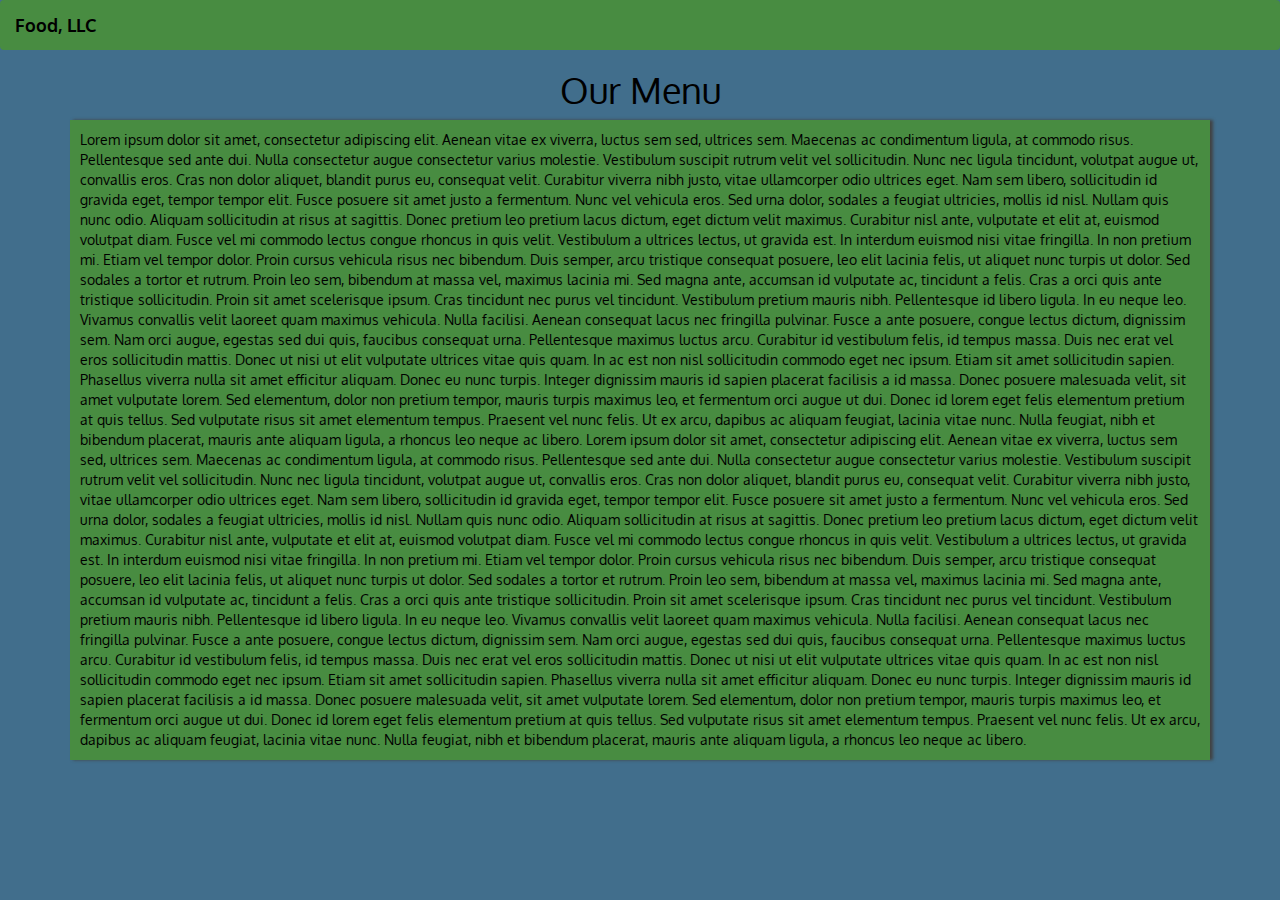
==== module3-solution/index.html @ 0911733d "Module 3 Solved" ====
<!doctype html>
<html lang="en">
  <head>
    <link href="https://fonts.googleapis.com/css?family=Oxygen" rel="stylesheet">
    <meta charset="utf-8">
    <meta http-equiv="X-UA-Compatible" content="IE=edge">
    <meta name="viewport" content="width=device-width, initial-scale=1">

    <!-- HTML5 shim and Respond.js for IE8 support of HTML5 elements and media queries -->
    <!-- WARNING: Respond.js doesn't work if you view the page via file:// -->
    <!--[if lt IE 9]>
      <script src="https://oss.maxcdn.com/html5shiv/3.7.2/html5shiv.min.js"></script>
      <script src="https://oss.maxcdn.com/respond/1.4.2/respond.min.js"></script>
    <![endif]-->

    <title>Our Menu</title>
    <link rel="stylesheet" href="css/bootstrap.min.css">
    <link rel="stylesheet" href="css/styles.css"> 
  </head>
<body>

<nav id="navbar" class="navbar navbar-default">
  <div class="container-fluid">
    <!-- Brand and toggle get grouped for better mobile display -->
    <div class="navbar-header">
     <button type="button" class="navbar-toggle collapsed" data-toggle="collapse" data-target="#collapsable-nav" aria-haspopup="true" aria-expanded="false">
            <span class="sr-only">Toggle navigation</span>
            <span class="icon-bar"></span>
            <span class="icon-bar"></span>
            <span class="icon-bar"></span>        
          </button>
        <a class="navbar-brand" id="Brand" href="#">Food, LLC</a>
      </div>
      <div id="collapsable-nav" class="collapse">
           <ul id="nav-list" class="nav navbar-nav navbar-right visible-xs">
           <span>           
           <li id="list1"><img id="nav-icon" src="images/chicken.png" class="img-responsive" alt="Responsive image">Chicken</li>
           <li id="list1"><img id="nav-icon" src="images/Beef.png" class="img-responsive" alt="Responsive image">Beef</li>
           <li id="list1"><img id="nav-icon" src="images/sushi.png" class="img-responsive" alt="Responsive image">Sushi</li> 
           </span>      
           </ul>
      </div>
    </div>  
</nav>

<!-- Main Content -->
<h1 class="text-center">Our Menu</h1>

<div class="container">
<div id="MCNT" class="col-xs-12">
<span>Lorem ipsum dolor sit amet, consectetur adipiscing elit. Aenean vitae ex viverra, luctus sem sed, ultrices sem. Maecenas ac condimentum ligula, at commodo risus. Pellentesque sed ante dui. Nulla consectetur augue consectetur varius molestie. Vestibulum suscipit rutrum velit vel sollicitudin. Nunc nec ligula tincidunt, volutpat augue ut, convallis eros. Cras non dolor aliquet, blandit purus eu, consequat velit.

Curabitur viverra nibh justo, vitae ullamcorper odio ultrices eget. Nam sem libero, sollicitudin id gravida eget, tempor tempor elit. Fusce posuere sit amet justo a fermentum. Nunc vel vehicula eros. Sed urna dolor, sodales a feugiat ultricies, mollis id nisl. Nullam quis nunc odio. Aliquam sollicitudin at risus at sagittis. Donec pretium leo pretium lacus dictum, eget dictum velit maximus. Curabitur nisl ante, vulputate et elit at, euismod volutpat diam. Fusce vel mi commodo lectus congue rhoncus in quis velit. Vestibulum a ultrices lectus, ut gravida est. In interdum euismod nisi vitae fringilla. In non pretium mi.

Etiam vel tempor dolor. Proin cursus vehicula risus nec bibendum. Duis semper, arcu tristique consequat posuere, leo elit lacinia felis, ut aliquet nunc turpis ut dolor. Sed sodales a tortor et rutrum. Proin leo sem, bibendum at massa vel, maximus lacinia mi. Sed magna ante, accumsan id vulputate ac, tincidunt a felis. Cras a orci quis ante tristique sollicitudin. Proin sit amet scelerisque ipsum. Cras tincidunt nec purus vel tincidunt. Vestibulum pretium mauris nibh. Pellentesque id libero ligula.

In eu neque leo. Vivamus convallis velit laoreet quam maximus vehicula. Nulla facilisi. Aenean consequat lacus nec fringilla pulvinar. Fusce a ante posuere, congue lectus dictum, dignissim sem. Nam orci augue, egestas sed dui quis, faucibus consequat urna. Pellentesque maximus luctus arcu. Curabitur id vestibulum felis, id tempus massa.

Duis nec erat vel eros sollicitudin mattis. Donec ut nisi ut elit vulputate ultrices vitae quis quam. In ac est non nisl sollicitudin commodo eget nec ipsum. Etiam sit amet sollicitudin sapien. Phasellus viverra nulla sit amet efficitur aliquam. Donec eu nunc turpis. Integer dignissim mauris id sapien placerat facilisis a id massa. Donec posuere malesuada velit, sit amet vulputate lorem. Sed elementum, dolor non pretium tempor, mauris turpis maximus leo, et fermentum orci augue ut dui. Donec id lorem eget felis elementum pretium at quis tellus. Sed vulputate risus sit amet elementum tempus. Praesent vel nunc felis. Ut ex arcu, dapibus ac aliquam feugiat, lacinia vitae nunc. Nulla feugiat, nibh et bibendum placerat, mauris ante aliquam ligula, a rhoncus leo neque ac libero.

Lorem ipsum dolor sit amet, consectetur adipiscing elit. Aenean vitae ex viverra, luctus sem sed, ultrices sem. Maecenas ac condimentum ligula, at commodo risus. Pellentesque sed ante dui. Nulla consectetur augue consectetur varius molestie. Vestibulum suscipit rutrum velit vel sollicitudin. Nunc nec ligula tincidunt, volutpat augue ut, convallis eros. Cras non dolor aliquet, blandit purus eu, consequat velit.

Curabitur viverra nibh justo, vitae ullamcorper odio ultrices eget. Nam sem libero, sollicitudin id gravida eget, tempor tempor elit. Fusce posuere sit amet justo a fermentum. Nunc vel vehicula eros. Sed urna dolor, sodales a feugiat ultricies, mollis id nisl. Nullam quis nunc odio. Aliquam sollicitudin at risus at sagittis. Donec pretium leo pretium lacus dictum, eget dictum velit maximus. Curabitur nisl ante, vulputate et elit at, euismod volutpat diam. Fusce vel mi commodo lectus congue rhoncus in quis velit. Vestibulum a ultrices lectus, ut gravida est. In interdum euismod nisi vitae fringilla. In non pretium mi.

Etiam vel tempor dolor. Proin cursus vehicula risus nec bibendum. Duis semper, arcu tristique consequat posuere, leo elit lacinia felis, ut aliquet nunc turpis ut dolor. Sed sodales a tortor et rutrum. Proin leo sem, bibendum at massa vel, maximus lacinia mi. Sed magna ante, accumsan id vulputate ac, tincidunt a felis. Cras a orci quis ante tristique sollicitudin. Proin sit amet scelerisque ipsum. Cras tincidunt nec purus vel tincidunt. Vestibulum pretium mauris nibh. Pellentesque id libero ligula.

In eu neque leo. Vivamus convallis velit laoreet quam maximus vehicula. Nulla facilisi. Aenean consequat lacus nec fringilla pulvinar. Fusce a ante posuere, congue lectus dictum, dignissim sem. Nam orci augue, egestas sed dui quis, faucibus consequat urna. Pellentesque maximus luctus arcu. Curabitur id vestibulum felis, id tempus massa.

Duis nec erat vel eros sollicitudin mattis. Donec ut nisi ut elit vulputate ultrices vitae quis quam. In ac est non nisl sollicitudin commodo eget nec ipsum. Etiam sit amet sollicitudin sapien. Phasellus viverra nulla sit amet efficitur aliquam. Donec eu nunc turpis. Integer dignissim mauris id sapien placerat facilisis a id massa. Donec posuere malesuada velit, sit amet vulputate lorem. Sed elementum, dolor non pretium tempor, mauris turpis maximus leo, et fermentum orci augue ut dui. Donec id lorem eget felis elementum pretium at quis tellus. Sed vulputate risus sit amet elementum tempus. Praesent vel nunc felis. Ut ex arcu, dapibus ac aliquam feugiat, lacinia vitae nunc. Nulla feugiat, nibh et bibendum placerat, mauris ante aliquam ligula, a rhoncus leo neque ac libero.</span>
   </div>   
</div>



  <!-- jQuery (Bootstrap JS plugins depend on it) -->
  <script src="js/jquery-1.11.3.min.js"></script>
  <script src="js/bootstrap.min.js"></script>
  <script src="js/script.js"></script>
</body>
</html>
---- module3-solution/css/styles.css ----
body {
  color: #000;
  background-color: #416E8C;
  font-family: 'Oxygen', sans-serif;
}

/* Navbar */
.navbar-header {
	background-color: #488C41;
}

.navbar-default .navbar-toggle {
	border: none;
}

.navbar-default {
	border: none;
}

.icon-bar {
	color: #000;
}

#Brand {
	color: #000;
	font-weight: bold;
}

#collapsable-nav {
	background-color: #59A851;
	border: none;
	padding: 0px;
}

#list1:hover {
	background-color: #A3D66D;
	font-size: 1.4em;
	border: 15px 0px 15px;
}

#list1 {
    text-align: center;
	border: 10px;
	height: 100%;
	font-size: 1.2em;
	font-weight: bold;
}

.navbar-default .navbar-toggle .icon-bar {
	background-color: #000; 
}

.navbar {
	background-color: #488C41;
}

#nav-icon {
   height: 30px;
   width: 30px;
   margin-left: auto;
   margin-right: auto;
   display: inline;
   padding: 2px;
}

/*Main Content*/
#MCNT {
	background-color: #488C41;
	padding: 10px;
	box-shadow: 3px 0px 3px #424242;
}
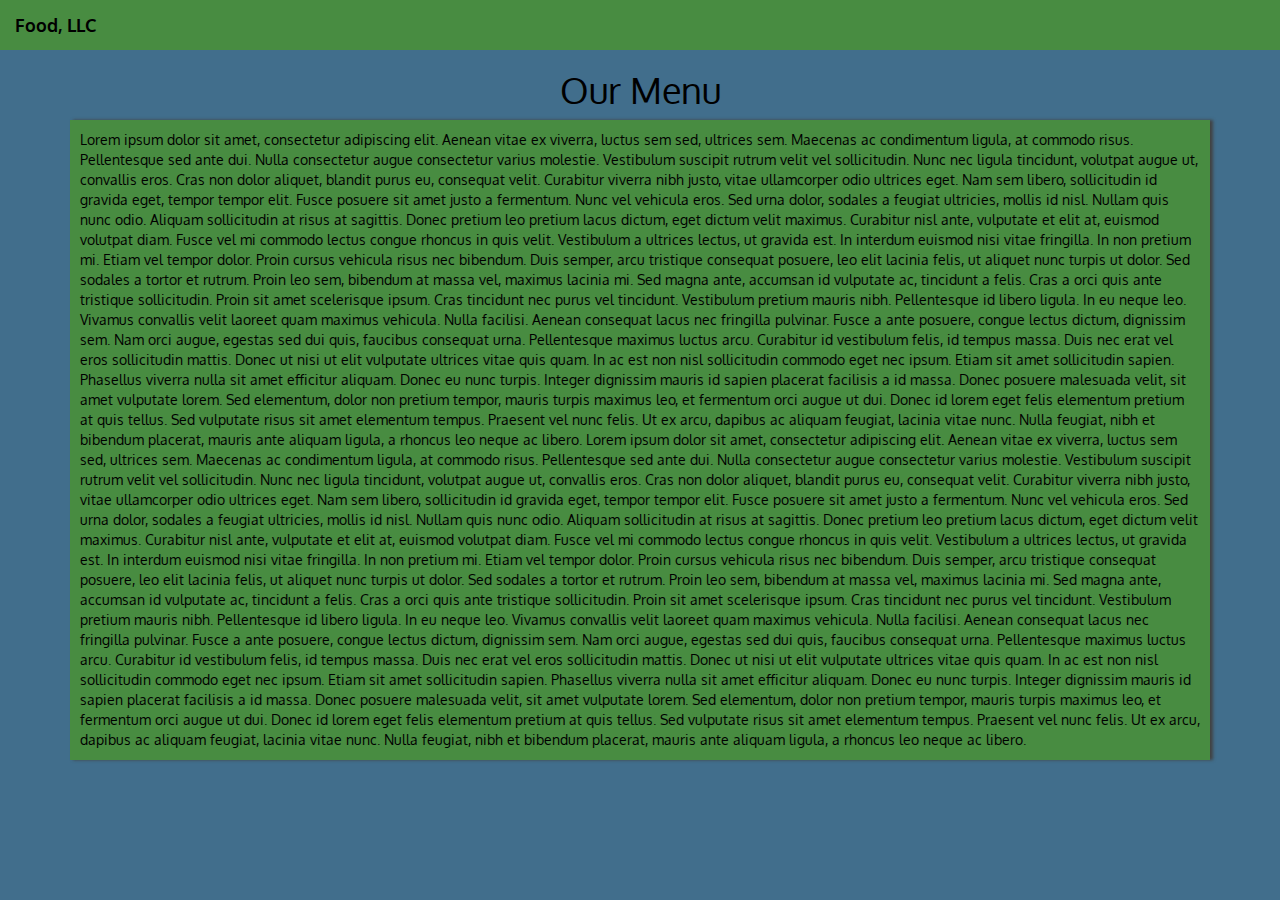
==== commit c9e95549: "Module 3 Solved" ====
--- a/module3-solution/index.html
+++ b/module3-solution/index.html
@@ -19,7 +19,7 @@
   </head>
 <body>
 
-<nav id="navbar" class="navbar navbar-default">
+<nav id="navbar" class="navbar navbar-default navbar-fixed-top">
   <div class="container-fluid">
     <!-- Brand and toggle get grouped for better mobile display -->
     <div class="navbar-header">
@@ -34,9 +34,9 @@
       <div id="collapsable-nav" class="collapse">
            <ul id="nav-list" class="nav navbar-nav navbar-right visible-xs">
            <span>           
-           <li id="list1"><img id="nav-icon" src="images/chicken.png" class="img-responsive" alt="Responsive image">Chicken</li>
-           <li id="list1"><img id="nav-icon" src="images/Beef.png" class="img-responsive" alt="Responsive image">Beef</li>
-           <li id="list1"><img id="nav-icon" src="images/sushi.png" class="img-responsive" alt="Responsive image">Sushi</li> 
+           <li id="list1" class="text-center"><img id="nav-icon" src="images/chicken.png" class="img-responsive" alt="Responsive image">Chicken</li>
+           <li id="list1" class="text-center"><img id="nav-icon" src="images/Beef.png" class="img-responsive" alt="Responsive image">Beef</li>
+           <li id="list1" class="text-center"><img id="nav-icon" src="images/sushi.png" class="img-responsive" alt="Responsive image">Sushi</li> 
            </span>      
            </ul>
       </div>
@@ -44,9 +44,9 @@
 </nav>
 
 <!-- Main Content -->
+<div class="container">
+<div id="a"></div>
 <h1 class="text-center">Our Menu</h1>
-
-<div class="container">
 <div id="MCNT" class="col-xs-12">
 <span>Lorem ipsum dolor sit amet, consectetur adipiscing elit. Aenean vitae ex viverra, luctus sem sed, ultrices sem. Maecenas ac condimentum ligula, at commodo risus. Pellentesque sed ante dui. Nulla consectetur augue consectetur varius molestie. Vestibulum suscipit rutrum velit vel sollicitudin. Nunc nec ligula tincidunt, volutpat augue ut, convallis eros. Cras non dolor aliquet, blandit purus eu, consequat velit.
 
--- a/module3-solution/css/styles.css
+++ b/module3-solution/css/styles.css
@@ -29,17 +29,14 @@
 #collapsable-nav {
 	background-color: #59A851;
 	border: none;
-	padding: 0px;
 }
 
 #list1:hover {
 	background-color: #A3D66D;
-	font-size: 1.4em;
-	border: 15px 0px 15px;
+	font-size: 1.4em; 
 }
 
 #list1 {
-    text-align: center;
 	border: 10px;
 	height: 100%;
 	font-size: 1.2em;
@@ -64,6 +61,9 @@
 }
 
 /*Main Content*/
+#a {
+	height: 50px
+}
 #MCNT {
 	background-color: #488C41;
 	padding: 10px;
